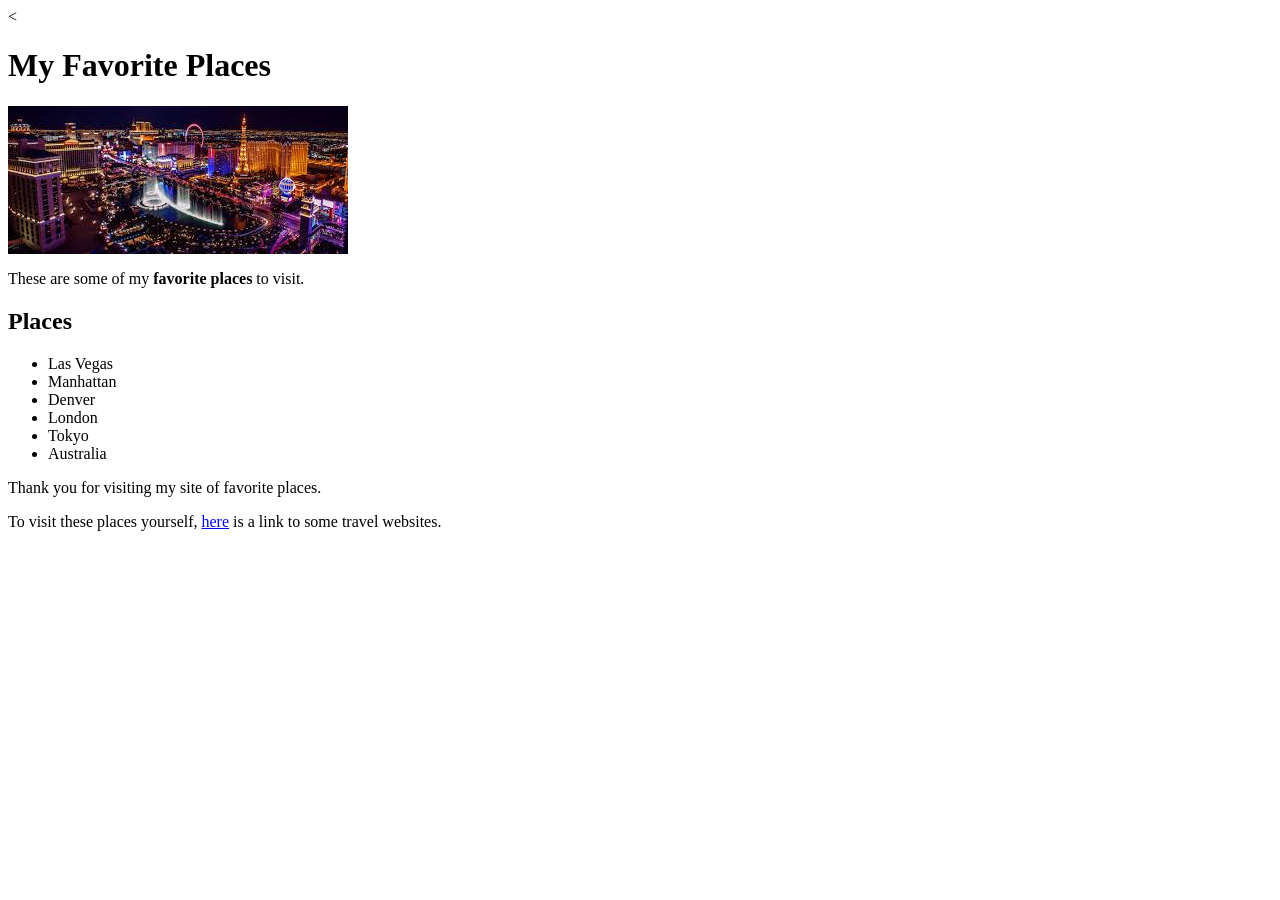
==== favorite-places.html @ 9f966c96 "Create A Webpage of my favorite places using inline elements, links and images." ====
<<!DOCTYPE html>
<html>
  <head>
    <title>Favorite Places </title>
  </head>
  <body>

    <h1>My Favorite Places</h1>

    <img src="img/vegaspic.jpeg" alt="A Photo of Las Vegas">
    <p>These are some of my <strong>favorite places</strong> to visit.</p>

    <h2>Places</h2>
    
    <ul>
      <li>Las Vegas</li>
      <li>Manhattan</li>
      <li>Denver</li>
      <li>London</li>
      <li>Tokyo</li>
      <li>Australia</li>
    </ul>

    <p>Thank you for visiting my site of favorite places.</p>
    <p>To visit these places yourself, <a href="https://www.reviews.com/travel-sites/">here</a> is a link to some travel websites.</p>
  </body>
</html>
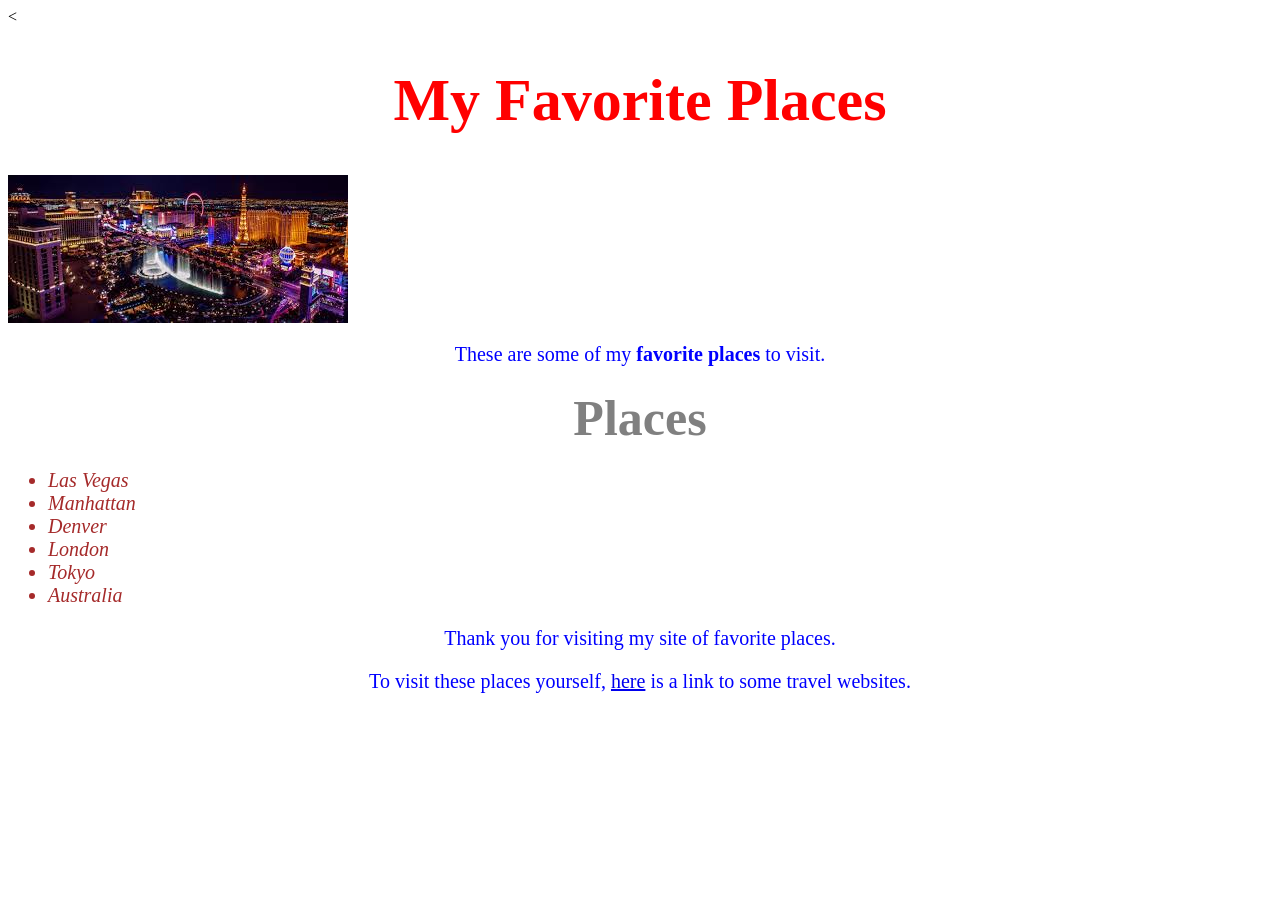
==== commit 39b17cae: "create dog Blog webpage and add CSS" ====
--- a/favorite-places.html
+++ b/favorite-places.html
@@ -2,6 +2,7 @@
 <<!DOCTYPE html>
 <html>
   <head>
+    <link href="css/stylesupdated.css" rel="stylesheet" type="text/css">
     <title>Favorite Places </title>
   </head>
   <body>
@@ -12,7 +13,7 @@
     <p>These are some of my <strong>favorite places</strong> to visit.</p>
 
     <h2>Places</h2>
-    
+
     <ul>
       <li>Las Vegas</li>
       <li>Manhattan</li>
--- a/css/stylesupdated.css
+++ b/css/stylesupdated.css
@@ -0,0 +1,26 @@
+h1 {
+  font-size: 60px;
+  font-weight: bolder;
+  color: red;
+  text-align: center;
+}
+
+h2 {
+  font-size: 50px;
+  color: grey;
+  text-align: center;
+  line-height: 20px;
+}
+
+p {
+  font-size: 20px;
+  color: blue;
+  text-align: center;
+  font-family: fantasy;
+}
+
+ul {
+  font-size: 20px;
+  font-style: oblique;
+  color: brown;
+}
